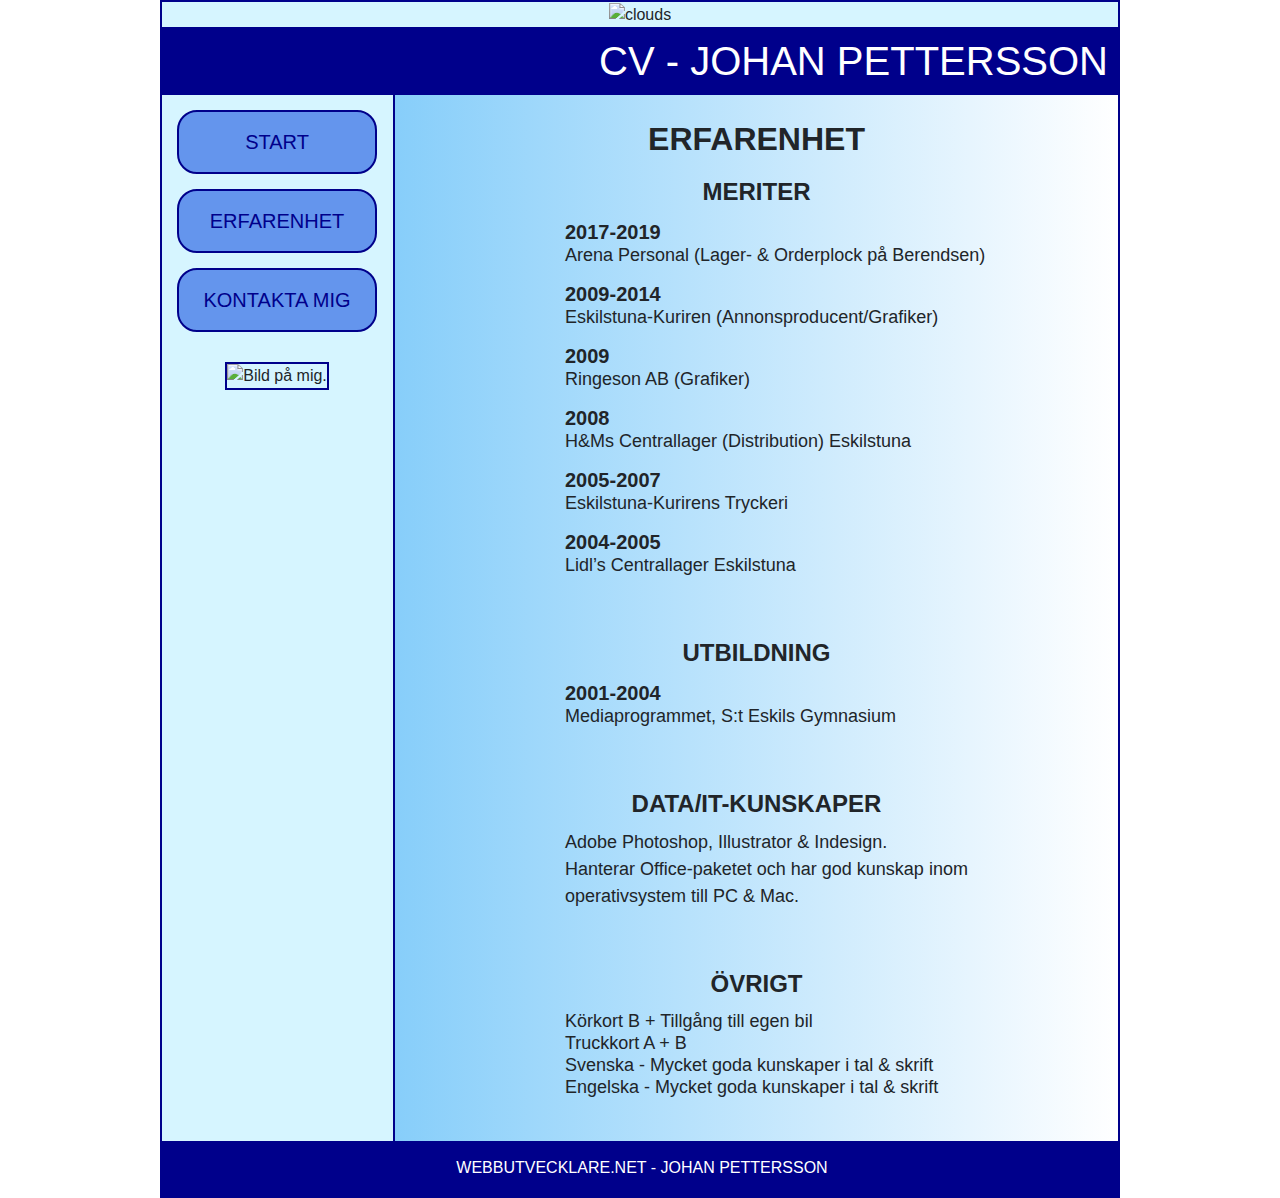
==== erfarenhet.html @ 029cc37a "Färdig kod med kommentarer" ====
<!DOCTYPE html>
<html>
    <head>
        <meta charset="utf-8">
        <meta name="viewport" content="width=device-width, initial-scale=1">
        <link rel="stylesheet" href="https://stackpath.bootstrapcdn.com/bootstrap/4.3.1/css/bootstrap.min.css" integrity="sha384-ggOyR0iXCbMQv3Xipma34MD+dH/1fQ784/j6cY/iJTQUOhcWr7x9JvoRxT2MZw1T" crossorigin="anonymous">
        <link rel="stylesheet" href="style.css">
        <title>CV - JOHAN PETTERSSON</title>
    </head>
    <body>
        <div id="wrapper">
            <img src="/bilder/toppbild.jpg" alt="clouds" id="toppbild">
            <div id="header">
                <h1>CV - JOHAN PETTERSSON</h1>
            </div>
            <nav id="menu">
                <ul>
                    <li><a href="index.html" class="menuButton">START</a></li>
                    <li><a href="erfarenhet.html" class="menuButton">ERFARENHET</a></li>
                    <li><a href="kontakt.html" class="menuButton">KONTAKTA MIG</a></li>
                    <img src="/bilder/jp.jpg" alt="Bild på mig." id="bildJP">
                  </ul>
            </nav>
            <div id="content">
                <h2 id="rubrik">ERFARENHET</h2>
                <h4>MERITER</h4>
                <ul id="erfarenhet">
                    <li id="year">2017-2019</li>
                    <li id="meritLista">Arena Personal (Lager- & Orderplock på Berendsen)</li>
                    <li id="year">2009-2014</li>
                    <li id="meritLista">Eskilstuna-Kuriren (Annonsproducent/Grafiker)</li>
                    <li id="year">2009</li>
                    <li id="meritLista">Ringeson AB (Grafiker)</li>
                    <li id="year">2008</li>
                    <li id="meritLista">H&Ms Centrallager (Distribution) Eskilstuna</li>
                    <li id="year">2005-2007</li>
                    <li id="meritLista">Eskilstuna-Kurirens Tryckeri</li>
                    <li id="year">2004-2005</li>
                    <li id="meritLista">Lidl’s Centrallager Eskilstuna</li>
                </ul><br>
                <h4>UTBILDNING</h4>
                <ul id="erfarenhet">
                    <li id="year">2001-2004</li>
                    <li id="meritLista">Mediaprogrammet, S:t Eskils Gymnasium</li>
                </ul><br>
                <h4 style="margin-bottom: 15px;">DATA/IT-KUNSKAPER</h4>
                <ul id="erfarenhet">
                    <li id="meritLista">Adobe Photoshop, Illustrator & Indesign. <br>
                        Hanterar Office-paketet och har god kunskap inom operativsystem till PC & Mac.</li>
                </ul><br>
                <h4 style="margin-bottom: 15px;">ÖVRIGT</h4>
                <ul id="erfarenhet">
                    <li id="meritLista">Körkort B + Tillgång till egen bil</li>
                    <li id="meritLista">Truckkort A + B</li>
                    <li id="meritLista">Svenska - Mycket goda kunskaper i tal & skrift</li>
                    <li id="meritLista">Engelska - Mycket goda kunskaper i tal & skrift</li>
                </ul><br>
            </div>
            <div id="footer">
                <p>WEBBUTVECKLARE.NET - JOHAN PETTERSSON</p>
            </div>
        </div>
    </body>
</html>
---- style.css ----
* {
    font-family: 'Gill Sans', 'Gill Sans MT', Calibri, 'Trebuchet MS', sans-serif;
    box-sizing: border-box;
}
/*En wrapper som slår ihop allt.*/
#wrapper {
    width: 960px;
    background-color: rgb(214, 245, 255);
    height: fit-content;
    overflow: hidden;
    margin: 0 auto;
    text-align: center;
    border: solid 2px darkblue;
}
/*Header (CV - JOHAN PETTERSSON)*/
div h1 {
    background-color: darkblue;
    color: white;
    padding: 10px;
    text-align: right;
    margin-bottom: 0px;
}
/*Navigeringsmeny*/
#menu {
    width: 230px;
    float: left;
    background-color: none;
    overflow: hidden;
}
ul {
    list-style-type: none;
}
li a {
    background-color: cornflowerblue;
    display: block;
    color: darkblue;
    text-align: center;
    padding: 15px;
    margin-left: -25px;
    margin-top: 15px;
    text-decoration: none;
    font-size: 20px;
    border-radius: 20px;
    border: 2px solid darkblue;
    width: 200px;
}
li a:hover {
    background-color: darkblue;
    text-decoration: none;
    color: white;
}
#bildJP {
    margin-left: -40px;
    margin-top: 30px;
    border: 2px solid darkblue;
}
/*Innehåll i själva content-delen.*/
#content {
    background-color: white;
    border-left: solid 2px darkblue;
    width: 725px;
    float: right;
    margin: 0 auto;
    margin-top: 0px;
    min-height: 800px;
    padding-top: 15px;
    background-image: linear-gradient(to right, lightskyblue, white);
}
/*Rubriker och brödtext.*/
#rubrik {
    margin-top: 10px;
    font-weight: bold;
}
h4 {
    margin-top: 20px;
    margin-bottom: 0px;
    font-weight: bolder;
}
#brodtext {
    margin-top: 0px;
    margin-left: 30px;
    margin-right: 30px;
    font-size: 18px;
}
#erfarenhet {
    text-align: left;
    margin-left: 130px;
    margin-right: 100px;
}
#year {
    font-weight: bolder;
    font-size: 20px;
    margin-top: 10px;
    margin-bottom: 0px;
}
#meritLista {
    font-size: 18px;
    margin-top: -5px;
}
/*Mail-button*/
#mail {
    background-color: darkblue;
    color: white;
    padding: 15px;
    border-radius: 15px;
    text-decoration: none;
}
#footer {
    background-color: darkblue;
    padding-top: 15px;
    text-align: center;
    color: white;
    width: 960px;
    display:inline-block;
    vertical-align:bottom;
}
/*Responsiv layout för surfplattor.*/
@media screen and (max-width: 959px) {
    #wrapper {
		width:768px;
	}
    #toppbild {
        width: 768px;
    }
    #content {
        width: 533px;
    }
    #erfarenhet {
        margin-left: 80px;
    }
    #footer {
        width: 768px;
    }
}
/*Responsiv layout för smartphones.*/
@media screen and (max-width: 767px) {
    #wrapper {
        width: 338px;
    }
    #toppbild {
        float: right;
        width: 600px;
    }
    div h1 {
        font-size: 26px;
        text-align: center;
        padding-top: 200px;
    }
    li a {
        width: 300px;
    }
    #menu {
        width: 334px;
    }
    #content {
        width: 338px;
    }
    #erfarenhet {
        padding-left: 40px;
        padding-right: 40px;
        margin: auto;
        text-align: center;
    }
    #footer {
        width: 338px;
        font-size: 15px;
    }
}
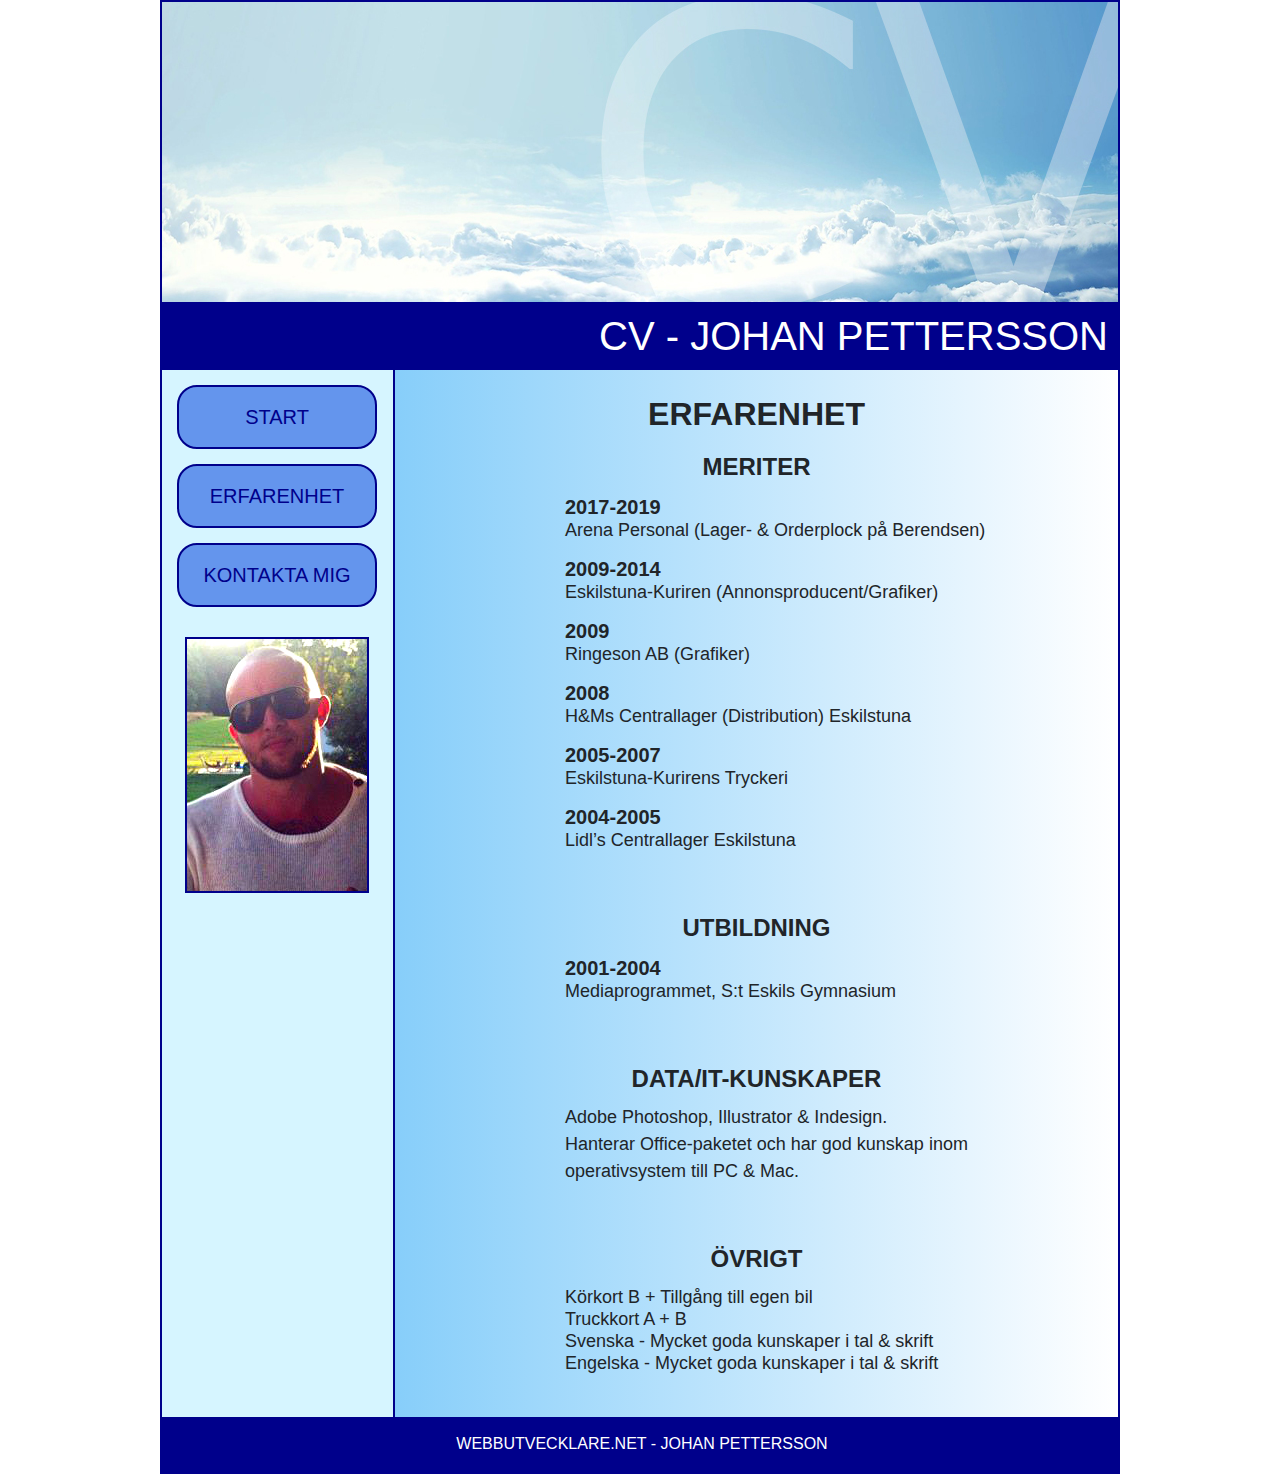
==== commit 13163513: "Nya länkar till bilder" ====
--- a/erfarenhet.html
+++ b/erfarenhet.html
@@ -9,7 +9,7 @@
     </head>
     <body>
         <div id="wrapper">
-            <img src="/bilder/toppbild.jpg" alt="clouds" id="toppbild">
+            <img src="toppbild.jpg" alt="clouds" id="toppbild">
             <div id="header">
                 <h1>CV - JOHAN PETTERSSON</h1>
             </div>
@@ -18,7 +18,7 @@
                     <li><a href="index.html" class="menuButton">START</a></li>
                     <li><a href="erfarenhet.html" class="menuButton">ERFARENHET</a></li>
                     <li><a href="kontakt.html" class="menuButton">KONTAKTA MIG</a></li>
-                    <img src="/bilder/jp.jpg" alt="Bild på mig." id="bildJP">
+                    <img src="jp.jpg" alt="Bild på mig." id="bildJP">
                   </ul>
             </nav>
             <div id="content">
